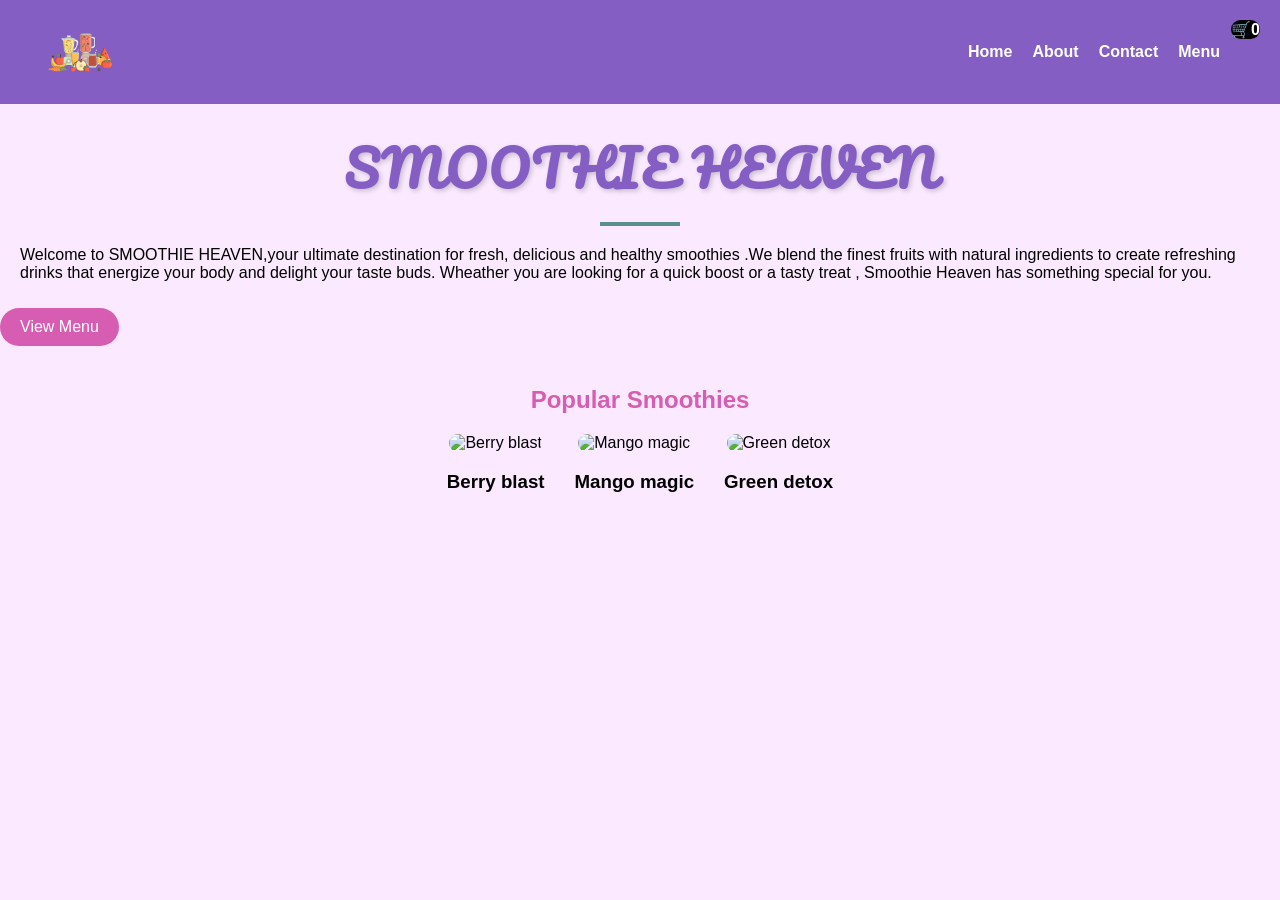
==== index.html @ 69209255 "Initial upload - smoothie website" ====
<!DOCTYPE html>
<html lang="en">
<head>
    <meta charset="UTF-8">
    <meta name="viewport" content="width=device-width, initial-scale=1.0">
    <title>smoothie heaven</title>
    <link rel="stylesheet" href="style.css">
    <link href="https://fonts.googleapis.com/css2?family=Pacifico&display=swap" rel="stylesheet">
</head>
<body>
    
    <nav class="navbar">
        <div class="nav-container">
<a href="index.html">
            <img src="logo.png" class="logo" alt="Smoothie Heaven logo">
</a>
        <ul class="nav-links">
            <li><a href="index.html">Home</a></li>
            <li><a href="about.html">About</a></li>
             <li><a href="contact.html">Contact</a></li>
              <li><a href="menu.html">Menu</a></li>
        </ul>
        <div class="cart">
            🛒<span id="cart-count">0</span>
        </div>
    </div>

    </nav>
    <h1>SMOOTHIE HEAVEN</h1>
    
    <p>Welcome to SMOOTHIE HEAVEN,your ultimate destination for fresh, delicious and healthy smoothies .We blend 
        the finest fruits with natural ingredients to create refreshing drinks that energize your body and delight 
        your taste buds. Wheather you are looking for a quick boost or a tasty treat , Smoothie Heaven has something
        special for you.
    </p>
    <a href="menu.html" class="button">View Menu</a>
    <h2>Popular Smoothies</h2>

    <div class="popsmoothies">

        <div class ="smoothie">
            <img src="https://i.pinimg.com/1200x/80/a2/32/80a23293287ff533ca5abf7352f2674b.jpg" alt="Berry blast">
            <h3>Berry blast</h3>
</div>
            <div class ="smoothie">
            <img src="https://i.pinimg.com/736x/af/c2/aa/afc2aa40b2cb1c62aa28dae30be25d86.jpg" alt="Mango magic">
            <h3>Mango magic</h3>

            </div>
            <div class ="smoothie">
            <img src="https://i.pinimg.com/1200x/59/35/a2/5935a2dab02ea8372c5850725ba4f8ee.jpg" alt="Green detox">
            <h3>Green detox</h3>
        </div>

    </div>
</body>
</html>
---- style.css ----
nav{
    background-color:#FF6B81;
    padding: 15px;
    position: relative;
}

nav ul{
    list-style: none;
    display: flex;
    justify-content:flex-end;
    gap: 20px;
    margin: 0;
    padding-right: 20px;
}

.navbar {
    background-color:#845EC2;
    padding: 10px 20px;

}
.nav-container{
    display: flex;
    justify-content: space-between;
    align-items: center;
    max-width: 1200px;
    margin: 0 auto;
}
.logo {
    width: 80px;
    
}
    
.nav-links{
    list-style: none;
    display: flex;
    gap: 20px;
}
.nav-links a {
    text-decoration: none;
    color: white;
    font-weight: bold;
}

.nav-links a:hover{
    color: #B5EAD7;
}
body{
    font-family: 'Poppins' , sans-serif;
}
.fruit-smoothies,
.protein-smoothies,
.detox-smoothies{
    display: flex;
    justify-content: center;
    gap: 20px;
    margin-bottom: 30px;
    flex-wrap: wrap;
    gap: 30px;
    margin: 30px 0;
}
.menu-section{
    display: flex;
    justify-content: center;
    gap: 20px;
    flex-wrap: wrap;
    margin-bottom: 40px;
}
.card{
    background-color:rgb(175, 143, 175);
    padding: 15px;
    width: 200px;
    border-radius: 10px;
    text-align: center;
    box-shadow: 0 4px 8px rgba(0,0,0,0.1);
    transition:0.3s;
}
.card:hover{
    transform: translateY(-10px);
}
.card img {
    width: 100%;
    height: 150px;
    object-fit: cover;
    border-radius: 10px;

}
.smoothie{
    text-align: center;
}
h2{
    margin-top: 40px;
}
.button{
    display: inline-block;
    color: white;
    padding:10px 20px ;
    text-decoration: none;
    border-radius: 25px;
    background-color: #D65DB1;
    margin-top: 10px;
}
.button:hover{
    background-color: #845EC2;
}
.popsmoothies img {
    width: 200px;
    height: auto;
    border-radius: 10px;
}
.popsmoothies{
    display: flex;
    justify-content: center;
    gap: 30px;
    margin-top: 20px;
    flex-wrap: wrap;
}
body{
    margin: 0;
    font-family: Arial, sans-serif;
    background-color: #FBEAFF;
}
h1, p{
    margin-left: 20px;
}
h1, h2 {
    text-align: center;
}
h1{
    font-family: 'Pacifico', cursive;
    font-size: 50px;
    font-weight: 800;
    text-align: center;
    color:#845EC2;
    letter-spacing: 2px;
    margin: 20px 0;
    text-shadow: 2px 2px 5px rgba(0,0,0,0.2);
    text-transform: uppercase;
}
h1::after{
    content: "";
    display: block;
    width: 80px;
    height: 4px;
    background-color: rgb(90, 141, 141);
    margin: 10px auto;
}
h2{
    color: #D65DB1;
    text-align: center;
}
.price-btn{
    font-size:18px;
    font-weight: bold;
    background-color: #ff69b4;
    color: white;
    margin-top: 10px;
    padding: 5px 10px;
    border-radius: 20px;
    display: inline-block;
    cursor: pointer;
    transition:0.3s;
}
.price-btn:hover{
    background-color: #965578;
    transform: scale(1.1);
}
.price-btn:active{
    transform: scale(0.95);
}

.cart{
    position: absolute;
    right: 20px;
    top: 20px;
    background-color:black;
    color: white;
    padding: 8px 12 px;
    border-radius: 20px;
    font-weight: bold;
}
/*About page*/
.about-container{
    display: flex;
    align-items: center;
    justify-content: center;
    gap: 40px;
    padding: 40px;
    min-height: 80vh;
}
.about-text{
    max-width: 500px;
    text-align: left;
}

.about-image{
    width: 350px;
    border-radius: 20px;
    height: auto;
}
.about-text h1{
    font-size: 36px;
    margin-bottom: 20px;
}
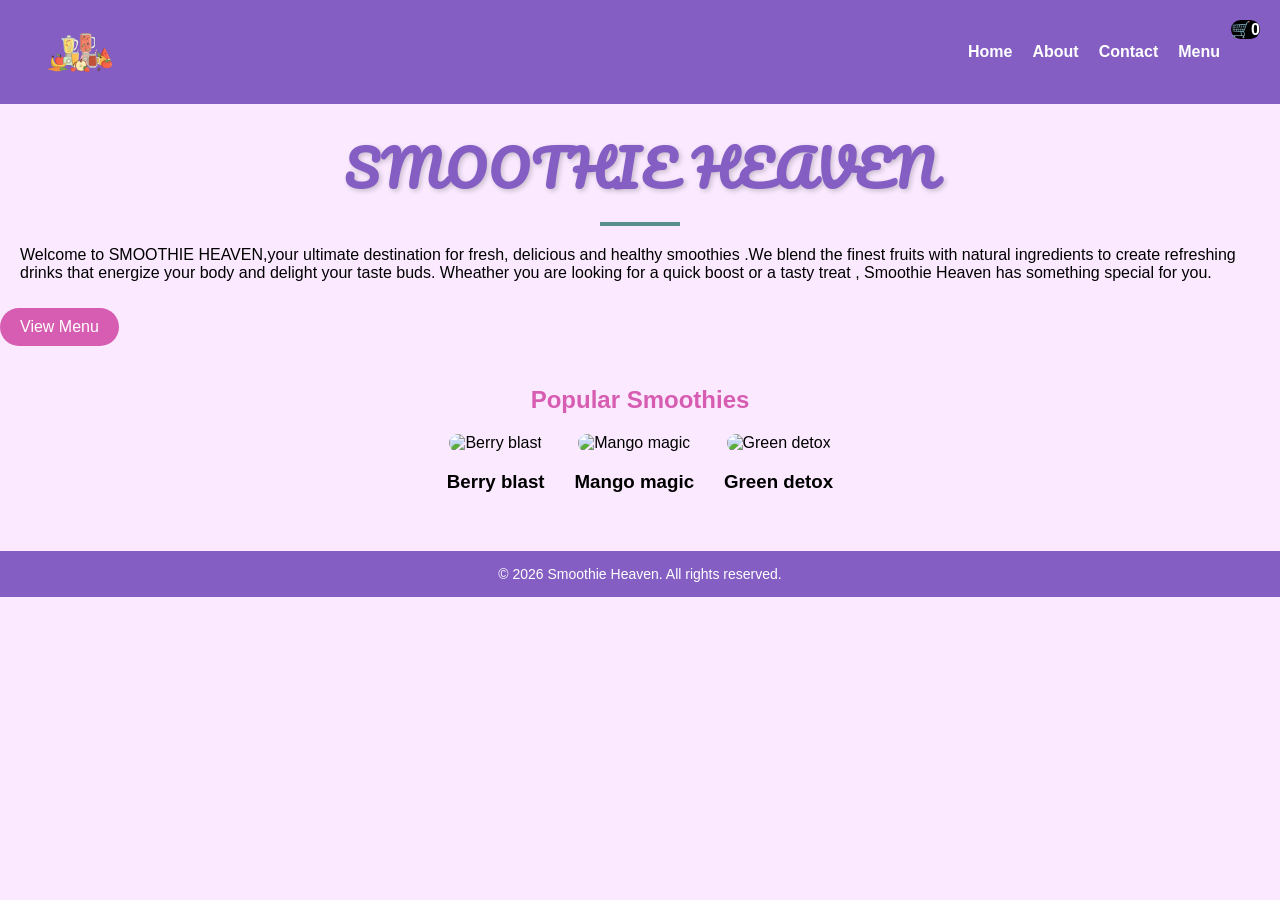
==== commit e2132a3f: "second commit" ====
--- a/index.html
+++ b/index.html
@@ -53,5 +53,8 @@
         </div>
 
     </div>
+    <footer>
+        <p>&copy; 2026 Smoothie Heaven. All rights reserved.</p>
+    </footer>
 </body>
 </html>
--- a/style.css
+++ b/style.css
@@ -48,6 +48,9 @@
 body{
     font-family: 'Poppins' , sans-serif;
 }
+
+
+
 .fruit-smoothies,
 .protein-smoothies,
 .detox-smoothies{
@@ -149,6 +152,9 @@
     color: #D65DB1;
     text-align: center;
 }
+
+       
+
 .price-btn{
     font-size:18px;
     font-weight: bold;
@@ -194,11 +200,23 @@
 }
 
 .about-image{
-    width: 350px;
+    width:100%;
     border-radius: 20px;
     height: auto;
 }
 .about-text h1{
     font-size: 36px;
     margin-bottom: 20px;
+}
+footer{
+    background-color: #845EC2;
+    color: white;
+    text-align: center;
+    padding: 15px;
+    margin-top: 40px;
+}
+
+footer p{
+    margin: 0;
+    font-size: 14px;
 }
